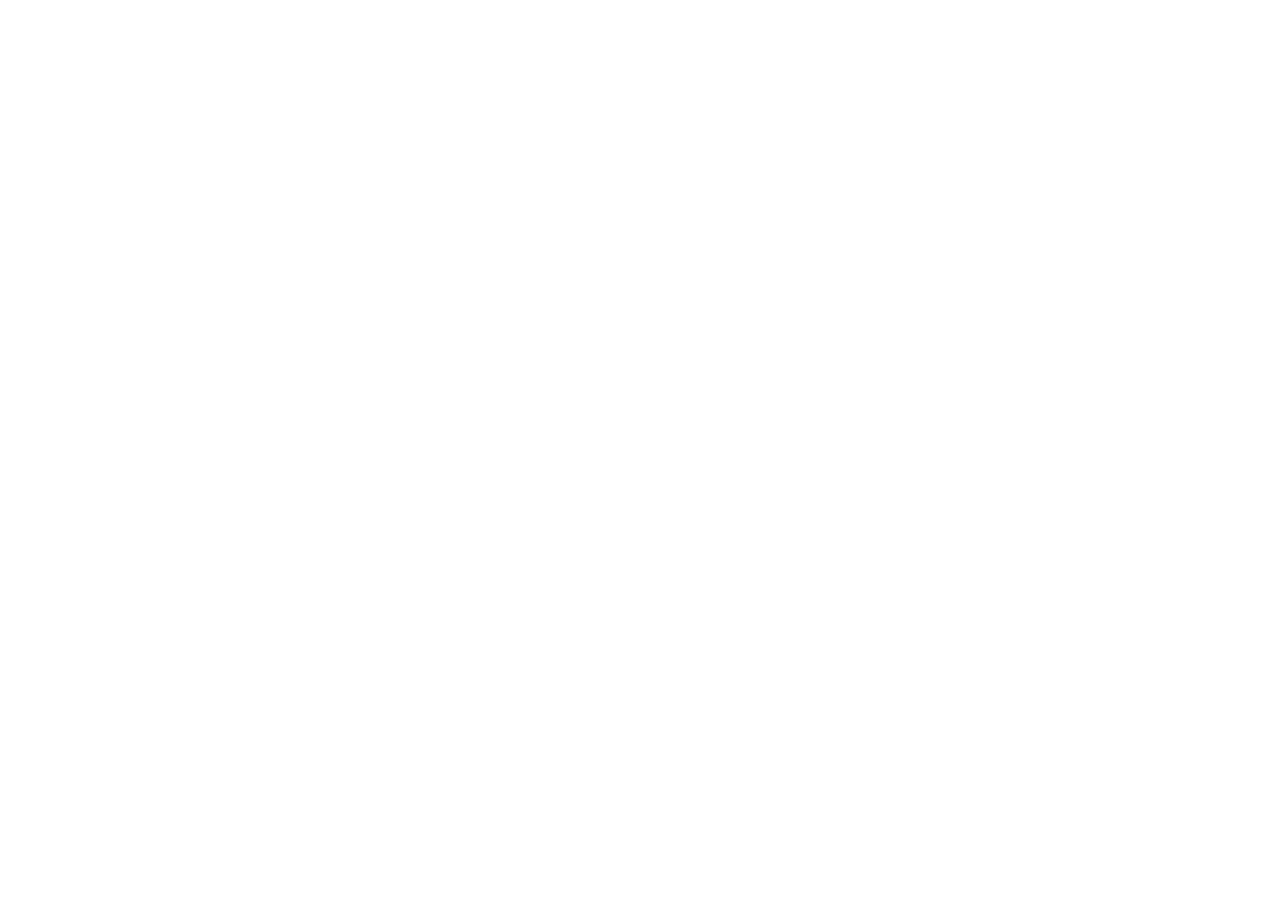
==== index.html @ a77bc677 "change file name" ====
<!DOCTYPE html>
<html lang="ja">

<head>
    <meta charset="UTF-8">
    <meta name="viewport" content="width=device-width, initial-scale=1.0">
    <meta http-equiv="X-UA-Compatible" content="ie=edge">
    <meta name="description" content="iOS風メモ帳です">
    <title>iOS風メモ帳</title>
    <link rel="stylesheet" href="css/style.css">
</head>

<body>
    <script src="js/memo.js"></script>
</body>

</html>
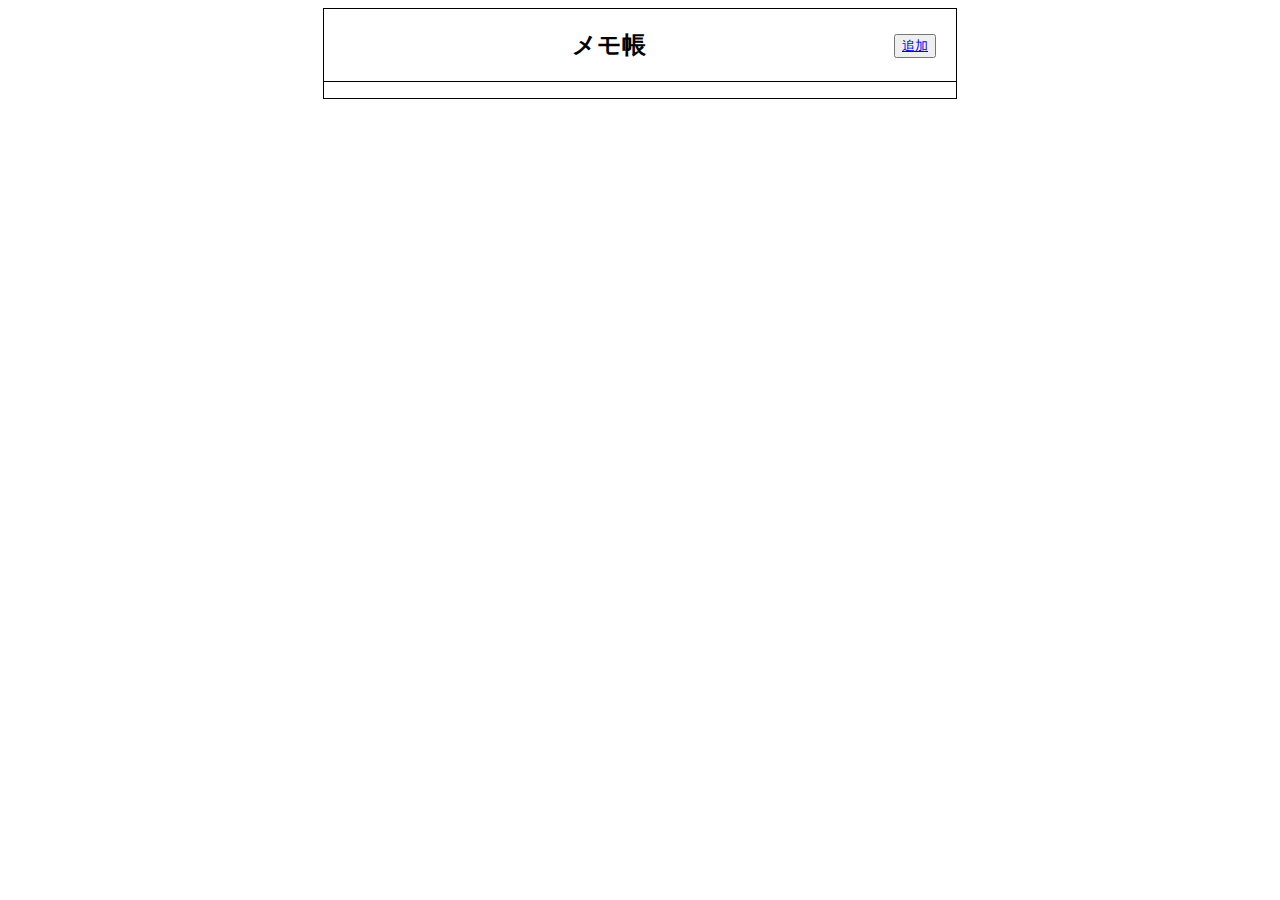
==== commit a02f4ce5: "create delete function" ====
--- a/index.html
+++ b/index.html
@@ -7,11 +7,23 @@
     <meta http-equiv="X-UA-Compatible" content="ie=edge">
     <meta name="description" content="iOS風メモ帳です">
     <title>iOS風メモ帳</title>
-    <link rel="stylesheet" href="css/style.css">
+    <link rel="stylesheet" href="css/index.css">
 </head>
 
 <body>
-    <script src="js/memo.js"></script>
+    <div class="wrap">
+        <header>
+            <h2 id="title">メモ帳</h2>
+            <div id="button-area">
+                <button type="button"><a href="./addMemo.html">追加</a></button>
+            </div>
+        </header>
+        <div id="memo-index">
+            <ul id="memo-list">
+            </ul>
+        </div>
+    </div>
+    <script src="js/index.js"></script>
 </body>
 
 </html>--- a/css/index.css
+++ b/css/index.css
@@ -0,0 +1,35 @@
+.wrap {
+    width: 50%;
+    height: 100%;
+    margin: 0 auto;
+    border: solid 1px black;
+}
+
+ul {
+    list-style: none;
+}
+
+header {
+    display: flex;
+    justify-content: flex-end;
+    border-bottom: solid 1px black;
+}
+
+#button-area {
+    margin-right: 20px;
+    margin-top: 25px;
+}
+
+#title {
+    margin-right: auto;
+    margin-left: auto;
+}
+
+.index {
+    margin-bottom: 30px;
+    display: flex;
+}
+
+a:hover{
+  color : #ff7043;
+}